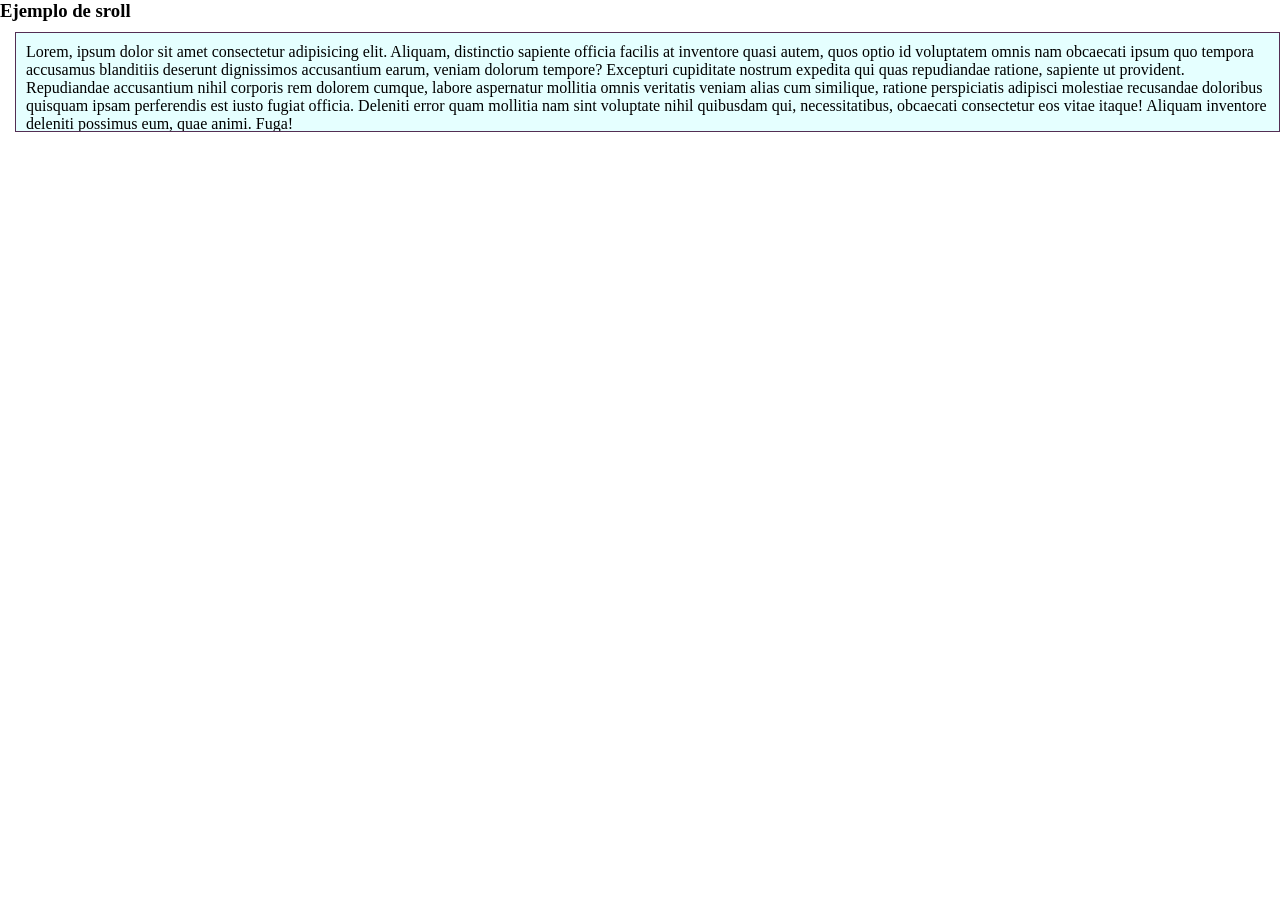
==== scroll/index.html @ 29204dee "se agrego en su archivo aparte" ====
<!DOCTYPE html>
<html lang="es">

<head>
  <meta charset="UTF-8">
  <meta name="viewport" content="width=device-width, initial-scale=1.0">
  <meta name="description" content="Ejemplo de uso de imágenes en un sitio web con un encabezado estilizado.">
  <link rel="canonical" href="https://www.tusitioweb.com/ejemplo-uso-imagenes">
  <link rel="stylesheet" href="style.css">
  <link rel="stylesheet" href="style.css">
  <title>Prueba css</title>
</head>

<body>
  <h3 class"titulo-scroll">Ejemplo de sroll </h3>
  <div class="scroll">
    Lorem, ipsum dolor sit amet consectetur adipisicing elit. Aliquam, distinctio sapiente officia facilis at inventore quasi autem, quos optio id voluptatem omnis nam obcaecati ipsum quo tempora accusamus blanditiis deserunt dignissimos accusantium earum, veniam dolorum tempore? Excepturi cupiditate nostrum expedita qui quas repudiandae ratione, sapiente ut provident. Repudiandae accusantium nihil corporis rem dolorem cumque, labore aspernatur mollitia omnis veritatis veniam alias cum similique, ratione perspiciatis adipisci molestiae recusandae doloribus quisquam ipsam perferendis est iusto fugiat officia. Deleniti error quam mollitia nam sint voluptate nihil quibusdam qui, necessitatibus, obcaecati consectetur eos vitae itaque! Aliquam inventore deleniti possimus eum, quae animi. Fuga!
  </div>
  <!-- ************* uso de scroll *********** -->
</body>

</html>
---- scroll/style.css ----
* {
  box-sizing: border-box;
  padding: 0;
  margin: 0;
}

/************* uso de scroll ***********/
.titulo-scroll{
  font-size: 2rem;
  margin: 5px 0 0 10px;
  text-align: center;
  color: rgb(3, 3, 80);
}
.scroll{
  display: block;
  border: 1px solid rgb(83, 46, 83);
  width: auto;
  height: 100px;
  padding: 10px;
  margin: 10px 0 0 15px;
  overflow-y: scroll;
  background-color: rgba(0, 255, 255, 0.103);
  scroll-behavior: smooth;
}
---- scroll/style.css ----
* {
  box-sizing: border-box;
  padding: 0;
  margin: 0;
}

/************* uso de scroll ***********/
.titulo-scroll{
  font-size: 2rem;
  margin: 5px 0 0 10px;
  text-align: center;
  color: rgb(3, 3, 80);
}
.scroll{
  display: block;
  border: 1px solid rgb(83, 46, 83);
  width: auto;
  height: 100px;
  padding: 10px;
  margin: 10px 0 0 15px;
  overflow-y: scroll;
  background-color: rgba(0, 255, 255, 0.103);
  scroll-behavior: smooth;
}
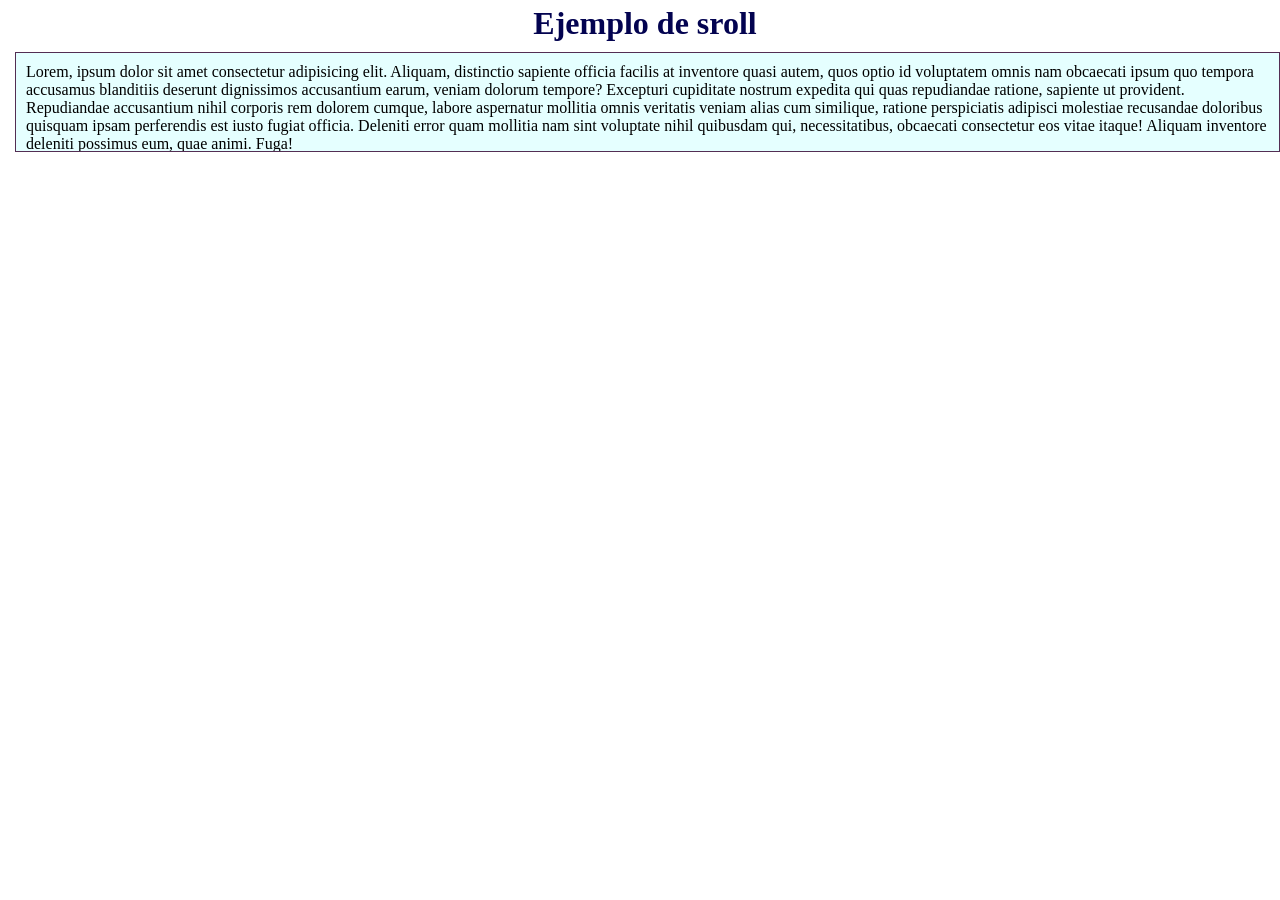
==== commit 8de9b14f: "le falta = en la clase del h3" ====
--- a/scroll/index.html
+++ b/scroll/index.html
@@ -12,7 +12,7 @@
 </head>
 
 <body>
-  <h3 class"titulo-scroll">Ejemplo de sroll </h3>
+  <h3 class="titulo-scroll">Ejemplo de sroll </h3>
   <div class="scroll">
     Lorem, ipsum dolor sit amet consectetur adipisicing elit. Aliquam, distinctio sapiente officia facilis at inventore quasi autem, quos optio id voluptatem omnis nam obcaecati ipsum quo tempora accusamus blanditiis deserunt dignissimos accusantium earum, veniam dolorum tempore? Excepturi cupiditate nostrum expedita qui quas repudiandae ratione, sapiente ut provident. Repudiandae accusantium nihil corporis rem dolorem cumque, labore aspernatur mollitia omnis veritatis veniam alias cum similique, ratione perspiciatis adipisci molestiae recusandae doloribus quisquam ipsam perferendis est iusto fugiat officia. Deleniti error quam mollitia nam sint voluptate nihil quibusdam qui, necessitatibus, obcaecati consectetur eos vitae itaque! Aliquam inventore deleniti possimus eum, quae animi. Fuga!
   </div>
